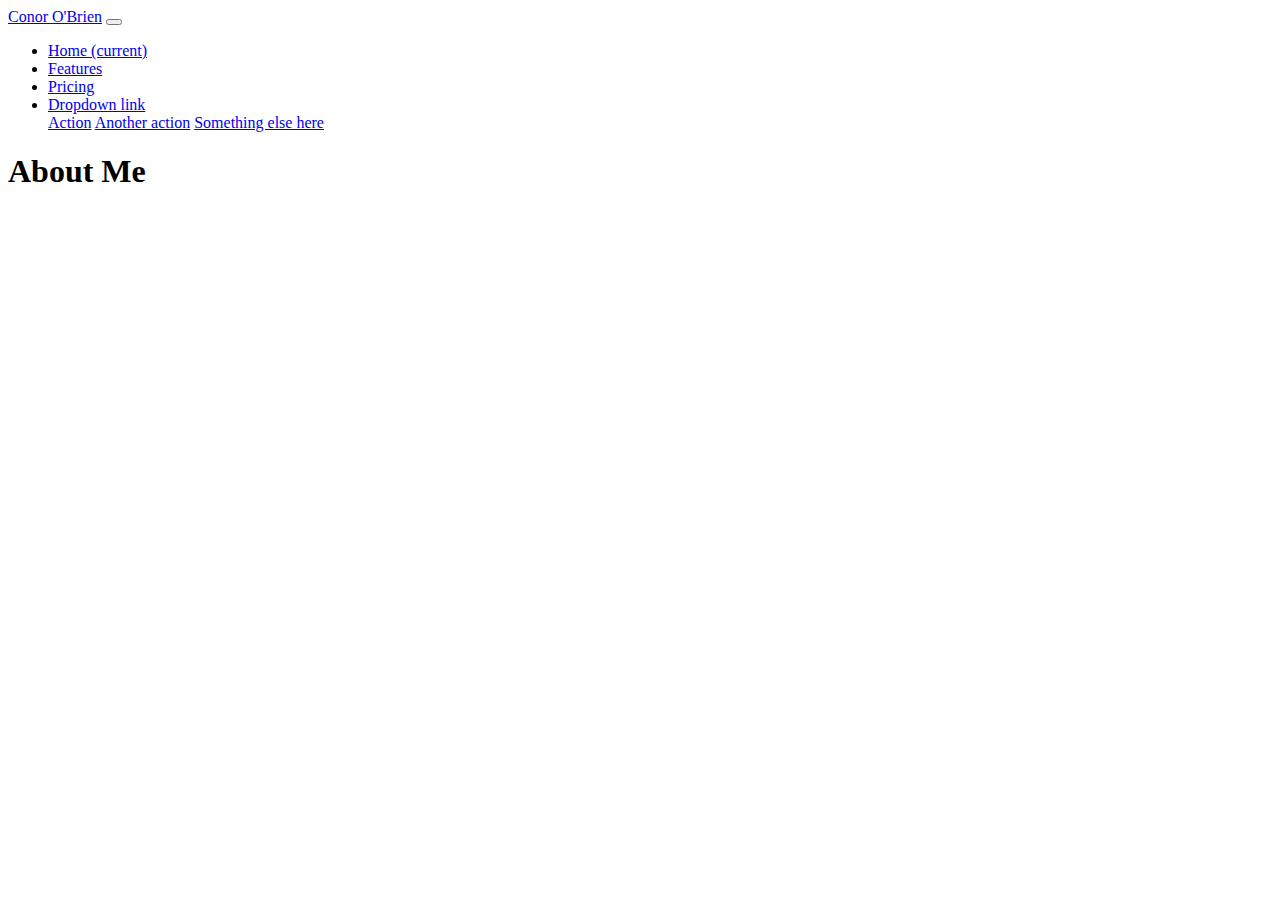
==== index.html @ cac95bec "nav bar updates" ====
<!DOCTYPE html>
<html lang="en">

<head>
    <meta charset="UTF-8">
    <meta name="viewport" content="width=device-width, initial-scale=1.0">
    <title>Conor O'Brien About Me</title>

    <link rel="stylesheet" href="https://cdn.jsdelivr.net/npm/bootstrap@4.5.3/dist/css/bootstrap.min.css"
        integrity="sha384-TX8t27EcRE3e/ihU7zmQxVncDAy5uIKz4rEkgIXeMed4M0jlfIDPvg6uqKI2xXr2" crossorigin="anonymous">

</head>

<body>
    <nav class="navbar navbar-expand-lg navbar-light bg-light">
        <a class="navbar-brand" href="#">Conor O'Brien</a>
        <button class="navbar-toggler" type="button" data-toggle="collapse" data-target="#navbarNavDropdown" aria-controls="navbarNavDropdown" aria-expanded="false" aria-label="Toggle navigation">
          <span class="navbar-toggler-icon"></span>
        </button>
        <div class="collapse navbar-collapse" id="navbarNavDropdown">
          <ul class="navbar-nav">
            <li class="nav-item active">
              <a class="nav-link" href="#">Home <span class="sr-only">(current)</span></a>
            </li>
            <li class="nav-item">
              <a class="nav-link" href="#">Features</a>
            </li>
            <li class="nav-item">
              <a class="nav-link" href="#">Pricing</a>
            </li>
            <li class="nav-item dropdown">
              <a class="nav-link dropdown-toggle" href="#" id="navbarDropdownMenuLink" role="button" data-toggle="dropdown" aria-haspopup="true" aria-expanded="false">
                Dropdown link
              </a>
              <div class="dropdown-menu" aria-labelledby="navbarDropdownMenuLink">
                <a class="dropdown-item" href="#">Action</a>
                <a class="dropdown-item" href="#">Another action</a>
                <a class="dropdown-item" href="#">Something else here</a>
              </div>
            </li>
          </ul>
        </div>
      </nav>

      <section class="container">
        <section class="row">
            <h1>About Me</h1>
        </section>

      </section>
</body>

</html>
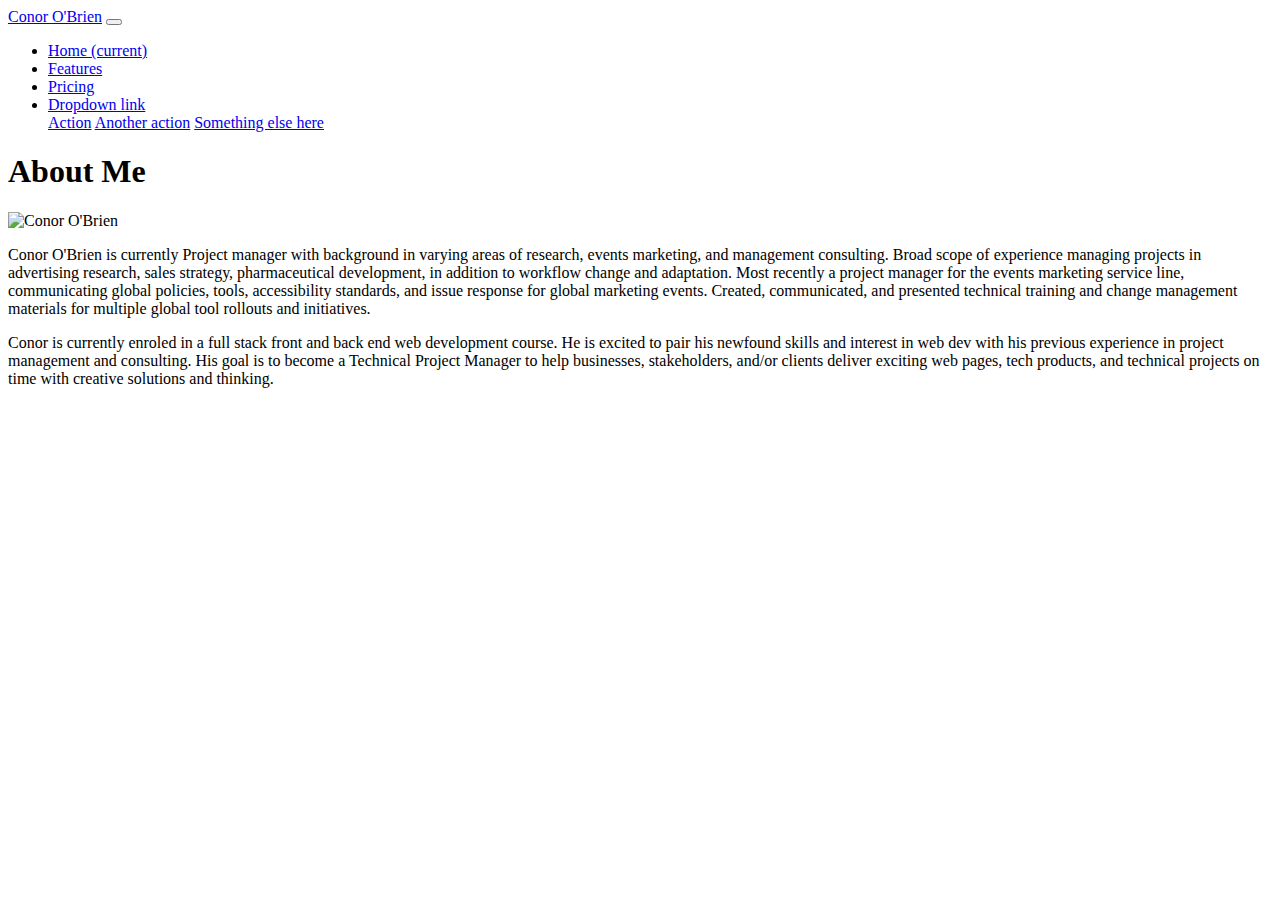
==== commit cbb07620: "updates to About Me page" ====
--- a/index.html
+++ b/index.html
@@ -2,52 +2,93 @@
 <html lang="en">
 
 <head>
-    <meta charset="UTF-8">
-    <meta name="viewport" content="width=device-width, initial-scale=1.0">
-    <title>Conor O'Brien About Me</title>
+  <meta charset="UTF-8">
+  <meta name="viewport" content="width=device-width, initial-scale=1.0">
+  <title>Conor O'Brien About Me</title>
 
-    <link rel="stylesheet" href="https://cdn.jsdelivr.net/npm/bootstrap@4.5.3/dist/css/bootstrap.min.css"
-        integrity="sha384-TX8t27EcRE3e/ihU7zmQxVncDAy5uIKz4rEkgIXeMed4M0jlfIDPvg6uqKI2xXr2" crossorigin="anonymous">
+  <link rel="stylesheet" href="https://cdn.jsdelivr.net/npm/bootstrap@4.5.3/dist/css/bootstrap.min.css"
+    integrity="sha384-TX8t27EcRE3e/ihU7zmQxVncDAy5uIKz4rEkgIXeMed4M0jlfIDPvg6uqKI2xXr2" crossorigin="anonymous">
 
+  <link rel="stylesheet" href="Assets/style.css">
 </head>
 
-<body>
-    <nav class="navbar navbar-expand-lg navbar-light bg-light">
-        <a class="navbar-brand" href="#">Conor O'Brien</a>
-        <button class="navbar-toggler" type="button" data-toggle="collapse" data-target="#navbarNavDropdown" aria-controls="navbarNavDropdown" aria-expanded="false" aria-label="Toggle navigation">
-          <span class="navbar-toggler-icon"></span>
-        </button>
-        <div class="collapse navbar-collapse" id="navbarNavDropdown">
-          <ul class="navbar-nav">
-            <li class="nav-item active">
-              <a class="nav-link" href="#">Home <span class="sr-only">(current)</span></a>
-            </li>
-            <li class="nav-item">
-              <a class="nav-link" href="#">Features</a>
-            </li>
-            <li class="nav-item">
-              <a class="nav-link" href="#">Pricing</a>
-            </li>
-            <li class="nav-item dropdown">
-              <a class="nav-link dropdown-toggle" href="#" id="navbarDropdownMenuLink" role="button" data-toggle="dropdown" aria-haspopup="true" aria-expanded="false">
-                Dropdown link
-              </a>
-              <div class="dropdown-menu" aria-labelledby="navbarDropdownMenuLink">
-                <a class="dropdown-item" href="#">Action</a>
-                <a class="dropdown-item" href="#">Another action</a>
-                <a class="dropdown-item" href="#">Something else here</a>
-              </div>
-            </li>
-          </ul>
-        </div>
-      </nav>
+<body class="hero-image">
+  <nav class="navbar navbar-expand navbar-light bg-light">
+    <a class="navbar-brand" href="#">Conor O'Brien</a>
+    <button class="navbar-toggler" type="button" data-toggle="collapse" data-target="#navbarNavDropdown"
+      aria-controls="navbarNavDropdown" aria-expanded="false" aria-label="Toggle navigation">
+      <span class="navbar-toggler-icon"></span>
+    </button>
+    <div class="collapse navbar-collapse" id="navbarNavDropdown">
+      <ul class="navbar-nav">
+        <li class="nav-item active">
+          <a class="nav-link" href="#">Home <span class="sr-only">(current)</span></a>
+        </li>
+        <li class="nav-item">
+          <a class="nav-link" href="#">Features</a>
+        </li>
+        <li class="nav-item">
+          <a class="nav-link" href="#">Pricing</a>
+        </li>
+        <li class="nav-item dropdown">
+          <a class="nav-link dropdown-toggle" href="#" id="navbarDropdownMenuLink" role="button" data-toggle="dropdown"
+            aria-haspopup="true" aria-expanded="false">
+            Dropdown link
+          </a>
+          <div class="dropdown-menu" aria-labelledby="navbarDropdownMenuLink">
+            <a class="dropdown-item" href="#">Action</a>
+            <a class="dropdown-item" href="#">Another action</a>
+            <a class="dropdown-item" href="#">Something else here</a>
+          </div>
+        </li>
+      </ul>
+    </div>
+  </nav>
 
-      <section class="container">
-        <section class="row">
+  <section class="container">
+    <section class="row">
+      <section class="col-md-9">
+        <div class="card">
+          <div class="card-header">
             <h1>About Me</h1>
-        </section>
+          </div>
+          <div class="row">
+            <div class="col-md-3">
+              <img
+              src="https://media-exp1.licdn.com/dms/image/C5603AQFYtVsKM9ebEw/profile-displayphoto-shrink_200_200/0/1609186528241?e=1614816000&v=beta&t=gR-vgc4oEUPvC6CZmgFpsgXNCYA42wBlwnva-Y1qHIY"
+              alt="Conor O'Brien">
+            </div>
+            <div class="col-md-9">
+              <p>Conor O'Brien is currently Project manager with background in varying areas of research, events marketing,
+                and management consulting. Broad scope of experience managing projects in advertising research, sales
+                strategy, pharmaceutical development, in addition to workflow change and adaptation. Most recently a project
+                manager for the events marketing service line, communicating global policies, tools, accessibility standards,
+                and issue response for global marketing events. Created, communicated, and presented technical training and
+                change management materials for multiple global tool rollouts and initiatives.
+              </p>
+            </div>
+          </div>
+          <div class="row">
+            <div class="col-md-12">
+              <p>Conor is currently enroled in a full stack front and back end web development course. He is excited to pair
+              his newfound skills and interest in web dev with his previous experience in project management and
+              consulting. His goal is to become a Technical Project Manager to help businesses, stakeholders, and/or clients
+              deliver exciting web pages, tech products, and technical projects on time with creative solutions and
+              thinking. 
+            </div>
+          </div>
+      </section>
+      
+          
+    
+    </section>
+  </section>
+   
+      
 
-      </section>
+  </section>
 </body>
 
-</html>+</html>
+
+<!-- //Attribution<a href="https://commons.wikimedia.org/wiki/File:Green_mountains_icon.png">iconsdb.com</a>, CC0, via Wikimedia Commons -->--- a/Assets/style.css
+++ b/Assets/style.css
@@ -0,0 +1,11 @@
+.hero-image {
+    background-image: url("https://upload.wikimedia.org/wikipedia/commons/d/d6/Green_mountains_icon.png"); /* The image used */
+    background-color: white; /* Used if the image is unavailable */
+    height: 500px; /* You must set a specified height */
+    background-position: center; /* Center the image */
+    background-repeat: no-repeat; /* Do not repeat the image */
+    background-size: cover; /* Resize the background image to cover the entire container */
+  }
+
+
+  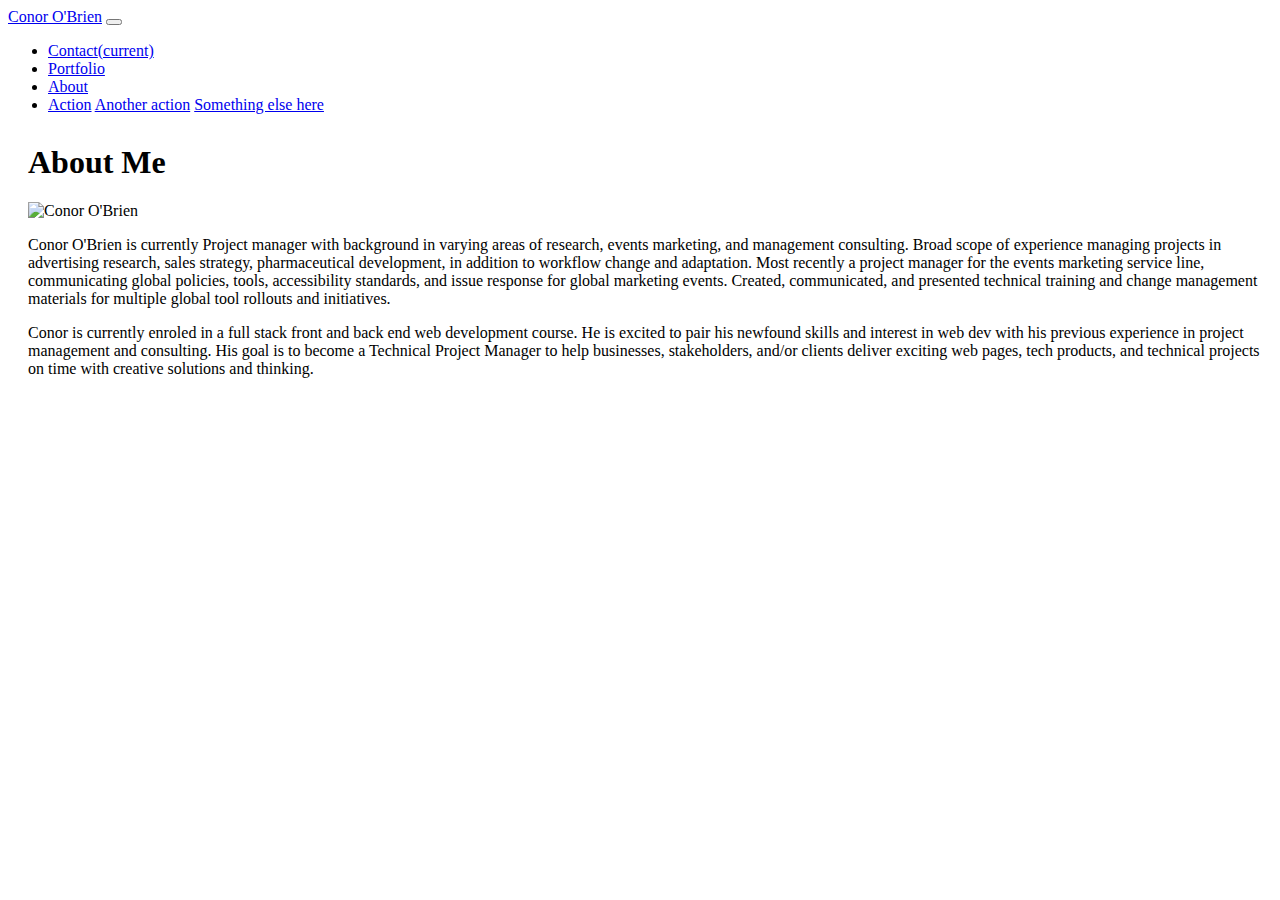
==== commit aeb0f601: "bug fixes" ====
--- a/index.html
+++ b/index.html
@@ -22,18 +22,17 @@
     <div class="collapse navbar-collapse" id="navbarNavDropdown">
       <ul class="navbar-nav">
         <li class="nav-item active">
-          <a class="nav-link" href="#">Home <span class="sr-only">(current)</span></a>
+          <a class="nav-link" href="#">Contact<span class="sr-only">(current)</span></a>
         </li>
         <li class="nav-item">
-          <a class="nav-link" href="#">Features</a>
+          <a class="nav-link" href="#">Portfolio</a>
         </li>
         <li class="nav-item">
-          <a class="nav-link" href="#">Pricing</a>
+          <a class="nav-link" href="#">About</a>
         </li>
         <li class="nav-item dropdown">
           <a class="nav-link dropdown-toggle" href="#" id="navbarDropdownMenuLink" role="button" data-toggle="dropdown"
             aria-haspopup="true" aria-expanded="false">
-            Dropdown link
           </a>
           <div class="dropdown-menu" aria-labelledby="navbarDropdownMenuLink">
             <a class="dropdown-item" href="#">Action</a>
@@ -48,17 +47,17 @@
   <section class="container">
     <section class="row">
       <section class="col-md-9">
-        <div class="card">
-          <div class="card-header">
-            <h1>About Me</h1>
-          </div>
-          <div class="row">
-            <div class="col-md-3">
+        <section class="card">
+          <section class="card-header">
+            <h1 class="text-success">About Me</h1>
+          </section>
+          <section class="row">
+            <section class="col-md-3">
               <img
               src="https://media-exp1.licdn.com/dms/image/C5603AQFYtVsKM9ebEw/profile-displayphoto-shrink_200_200/0/1609186528241?e=1614816000&v=beta&t=gR-vgc4oEUPvC6CZmgFpsgXNCYA42wBlwnva-Y1qHIY"
               alt="Conor O'Brien">
-            </div>
-            <div class="col-md-9">
+            </section>
+            <section class="col-md-9">
               <p>Conor O'Brien is currently Project manager with background in varying areas of research, events marketing,
                 and management consulting. Broad scope of experience managing projects in advertising research, sales
                 strategy, pharmaceutical development, in addition to workflow change and adaptation. Most recently a project
@@ -66,17 +65,17 @@
                 and issue response for global marketing events. Created, communicated, and presented technical training and
                 change management materials for multiple global tool rollouts and initiatives.
               </p>
-            </div>
-          </div>
-          <div class="row">
-            <div class="col-md-12">
+            </section>
+          </section>
+          <section class="row">
+            <section class="col-md-12">
               <p>Conor is currently enroled in a full stack front and back end web development course. He is excited to pair
               his newfound skills and interest in web dev with his previous experience in project management and
               consulting. His goal is to become a Technical Project Manager to help businesses, stakeholders, and/or clients
               deliver exciting web pages, tech products, and technical projects on time with creative solutions and
               thinking. 
-            </div>
-          </div>
+              </section>
+            </section>
       </section>
       
           
--- a/Assets/style.css
+++ b/Assets/style.css
@@ -3,9 +3,12 @@
     background-color: white; /* Used if the image is unavailable */
     height: 500px; /* You must set a specified height */
     background-position: center; /* Center the image */
-    background-repeat: no-repeat; /* Do not repeat the image */
+    background-repeat: repeat-x; /* Do not repeat the image */
     background-size: cover; /* Resize the background image to cover the entire container */
   }
 
-
+.container {
+  margin-top: 30px;
+  margin-left: 20px;
+}
   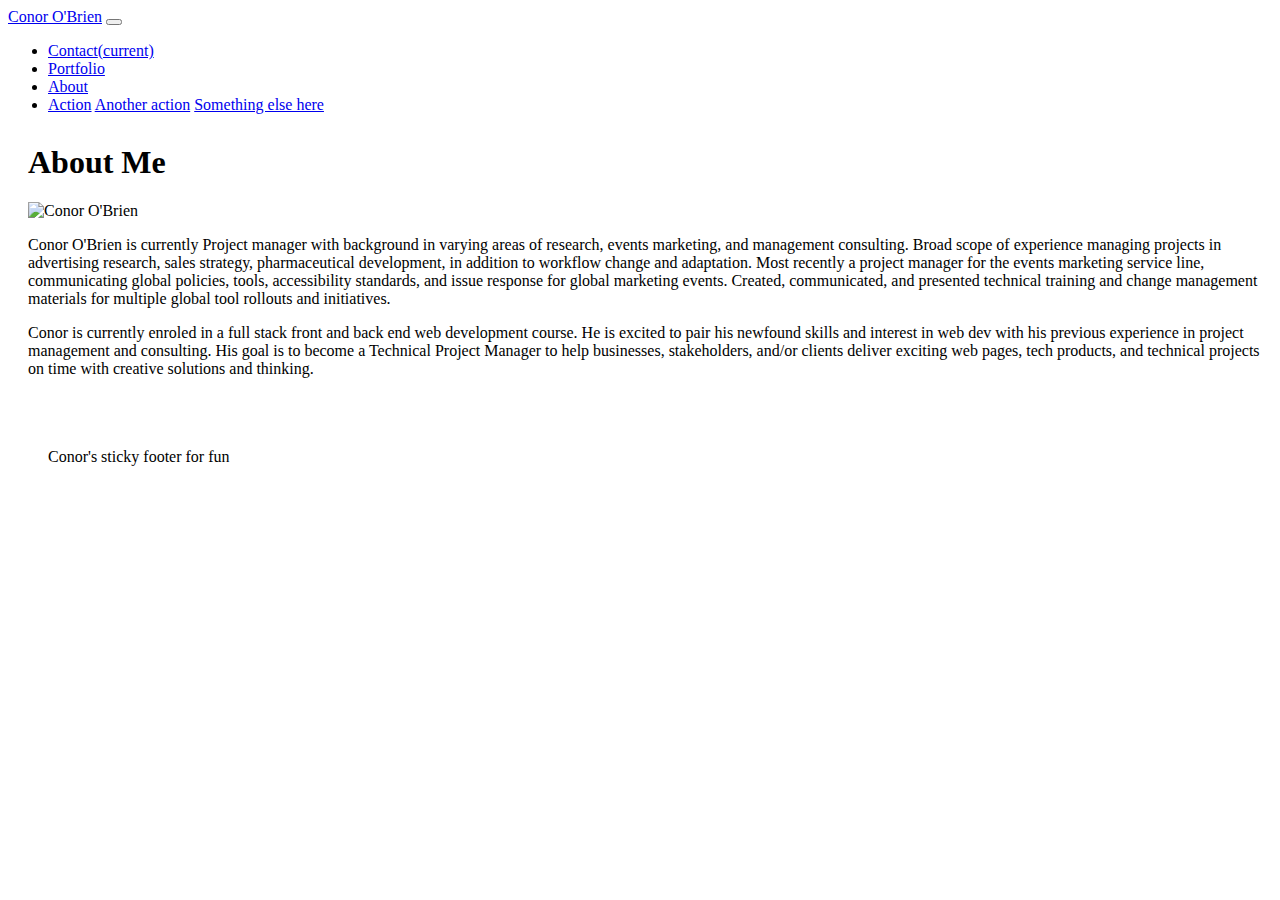
==== commit f7e104ba: "footber added" ====
--- a/index.html
+++ b/index.html
@@ -82,10 +82,16 @@
     
     </section>
   </section>
-   
-      
+  <br>
+  <br>
+  <br>
+  <footer class="footer mt-auto py-3">
+    <acticle class="container">
+      <span class="text-muted">Conor's sticky footer for fun</span>
+    </acticle>
+    
+  </footer>
 
-  </section>
 </body>
 
 </html>
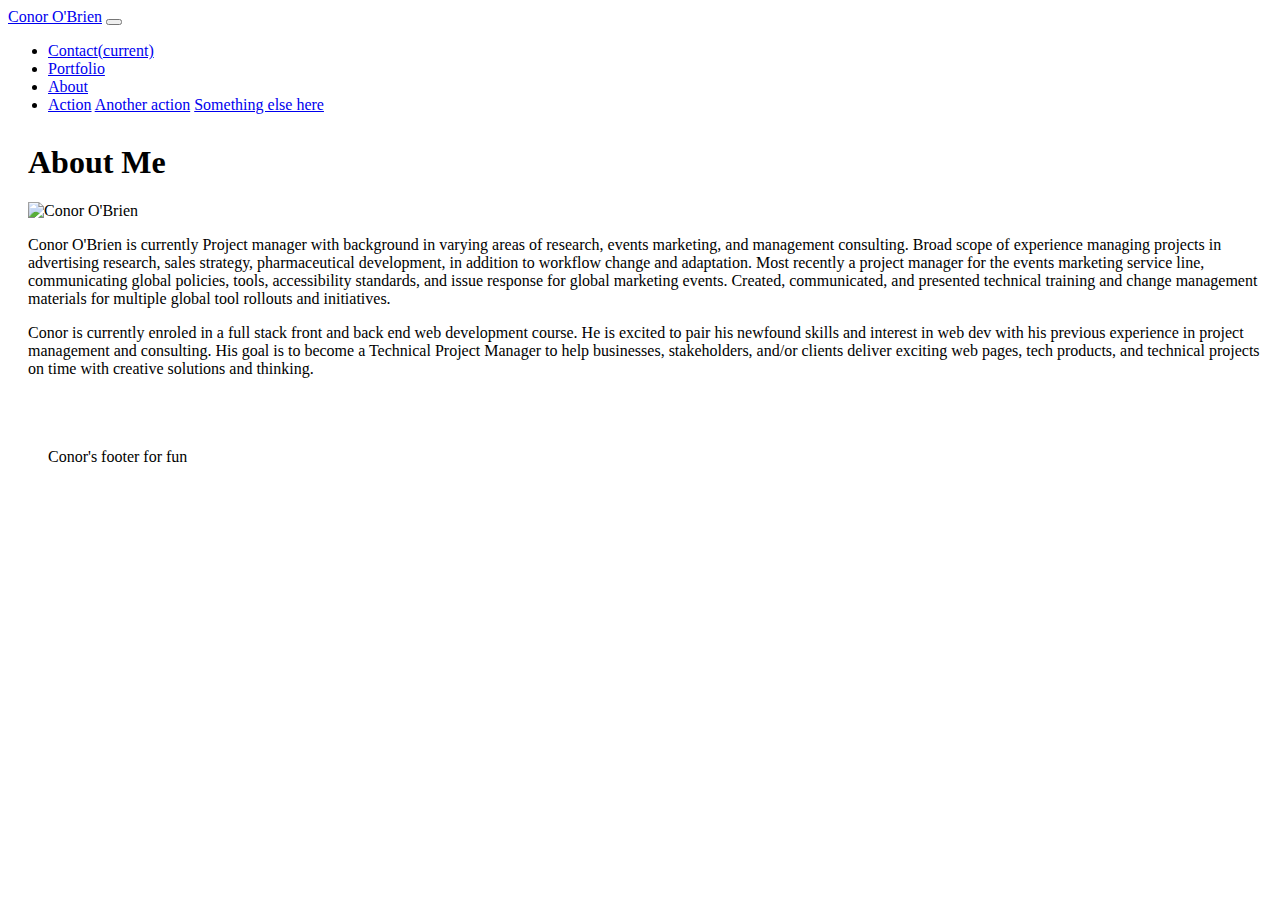
==== commit b017015f: "updationg contact and bug fixes in index and portfolio" ====
--- a/index.html
+++ b/index.html
@@ -87,7 +87,7 @@
   <br>
   <footer class="footer mt-auto py-3">
     <acticle class="container">
-      <span class="text-muted">Conor's sticky footer for fun</span>
+      <span class="text-muted">Conor's footer for fun</span>
     </acticle>
     
   </footer>
--- a/Assets/style.css
+++ b/Assets/style.css
@@ -11,4 +11,8 @@
   margin-top: 30px;
   margin-left: 20px;
 }
+
+.images {
+  height: 200px;
+}
   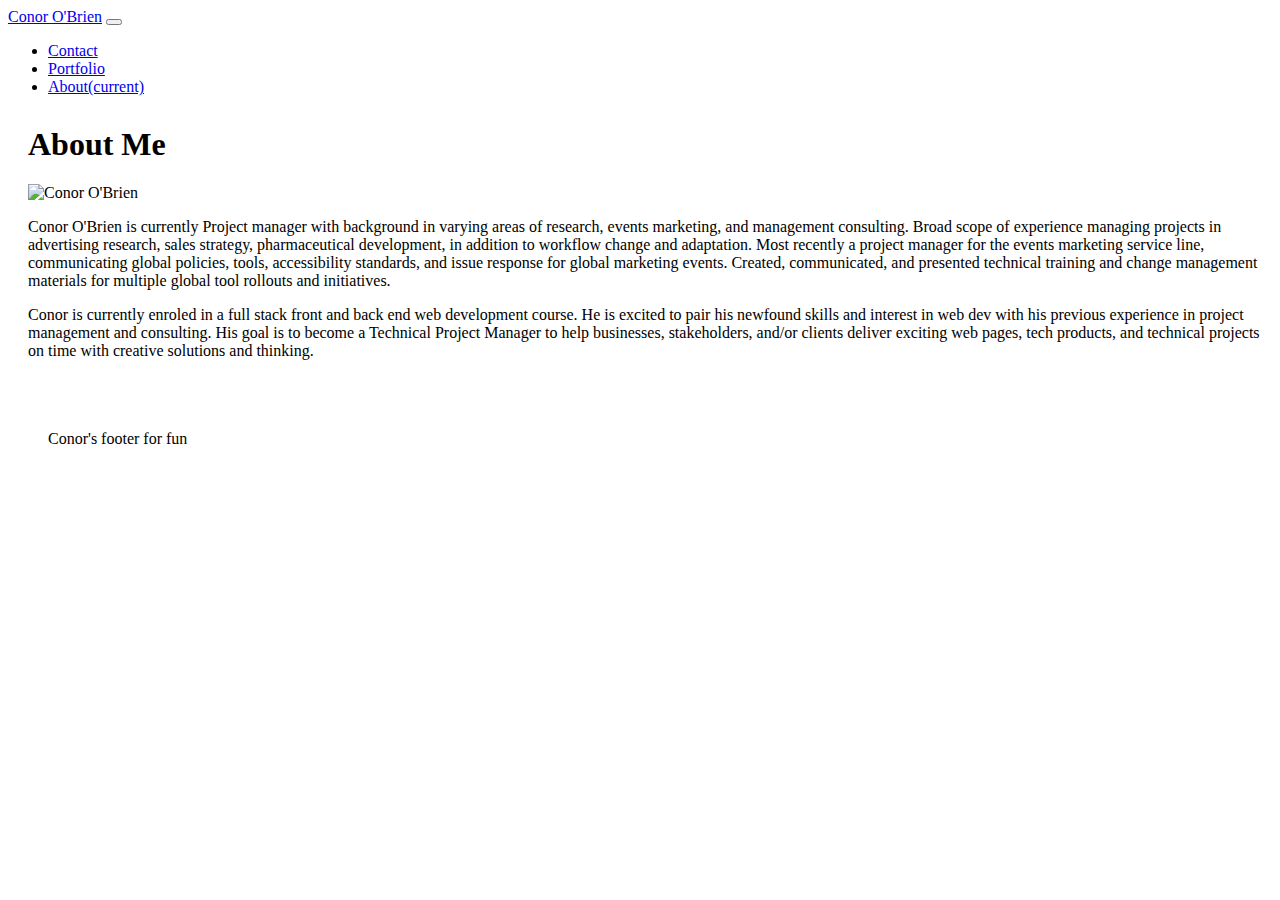
==== commit 028d8ffa: "updates to all htmls" ====
--- a/index.html
+++ b/index.html
@@ -17,29 +17,19 @@
     <a class="navbar-brand" href="#">Conor O'Brien</a>
     <button class="navbar-toggler" type="button" data-toggle="collapse" data-target="#navbarNavDropdown"
       aria-controls="navbarNavDropdown" aria-expanded="false" aria-label="Toggle navigation">
-      <span class="navbar-toggler-icon"></span>
     </button>
     <div class="collapse navbar-collapse" id="navbarNavDropdown">
       <ul class="navbar-nav">
         <li class="nav-item active">
-          <a class="nav-link" href="#">Contact<span class="sr-only">(current)</span></a>
+          <a class="nav-link" href="contact.html">Contact</a>
         </li>
         <li class="nav-item">
-          <a class="nav-link" href="#">Portfolio</a>
+          <a class="nav-link" href="portfolio.html">Portfolio</a>
         </li>
         <li class="nav-item">
-          <a class="nav-link" href="#">About</a>
+          <a class="nav-link" href="index.html">About<span class="sr-only">(current)</span></a>
         </li>
-        <li class="nav-item dropdown">
-          <a class="nav-link dropdown-toggle" href="#" id="navbarDropdownMenuLink" role="button" data-toggle="dropdown"
-            aria-haspopup="true" aria-expanded="false">
-          </a>
-          <div class="dropdown-menu" aria-labelledby="navbarDropdownMenuLink">
-            <a class="dropdown-item" href="#">Action</a>
-            <a class="dropdown-item" href="#">Another action</a>
-            <a class="dropdown-item" href="#">Something else here</a>
-          </div>
-        </li>
+       
       </ul>
     </div>
   </nav>
--- a/Assets/style.css
+++ b/Assets/style.css
@@ -13,6 +13,7 @@
 }
 
 .images {
-  height: 200px;
+  height: 350px;
+  width: 350px;
 }
   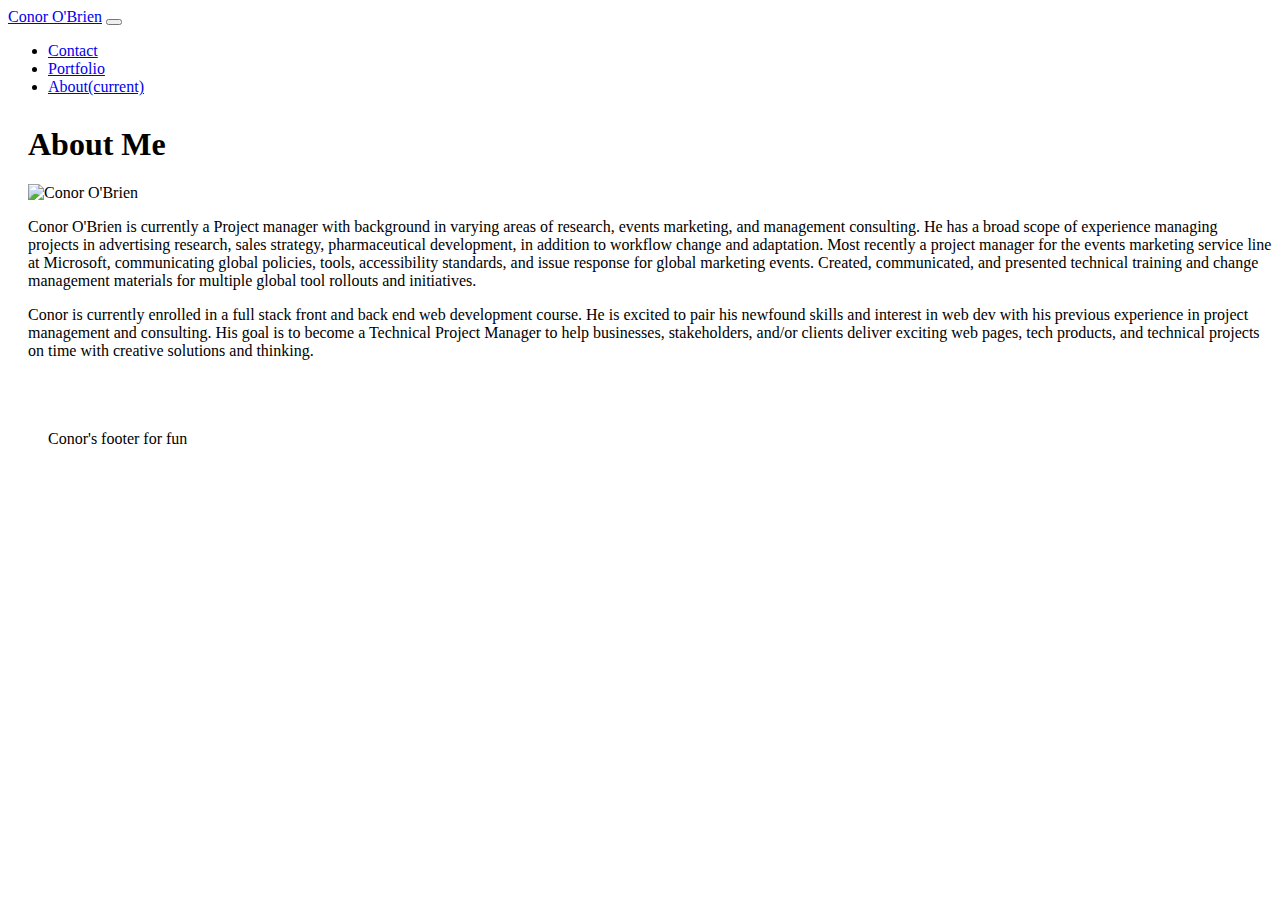
==== commit b14ef1c9: "correcting spelling errors in index and adding README" ====
--- a/index.html
+++ b/index.html
@@ -48,10 +48,10 @@
               alt="Conor O'Brien">
             </section>
             <section class="col-md-9">
-              <p>Conor O'Brien is currently Project manager with background in varying areas of research, events marketing,
-                and management consulting. Broad scope of experience managing projects in advertising research, sales
+              <p>Conor O'Brien is currently a Project manager with background in varying areas of research, events marketing,
+                and management consulting. He has a broad scope of experience managing projects in advertising research, sales
                 strategy, pharmaceutical development, in addition to workflow change and adaptation. Most recently a project
-                manager for the events marketing service line, communicating global policies, tools, accessibility standards,
+                manager for the events marketing service line at Microsoft, communicating global policies, tools, accessibility standards,
                 and issue response for global marketing events. Created, communicated, and presented technical training and
                 change management materials for multiple global tool rollouts and initiatives.
               </p>
@@ -59,7 +59,7 @@
           </section>
           <section class="row">
             <section class="col-md-12">
-              <p>Conor is currently enroled in a full stack front and back end web development course. He is excited to pair
+              <p>Conor is currently enrolled in a full stack front and back end web development course. He is excited to pair
               his newfound skills and interest in web dev with his previous experience in project management and
               consulting. His goal is to become a Technical Project Manager to help businesses, stakeholders, and/or clients
               deliver exciting web pages, tech products, and technical projects on time with creative solutions and
--- a/Assets/style.css
+++ b/Assets/style.css
@@ -16,4 +16,95 @@
   height: 350px;
   width: 350px;
 }
-  +
+
+@media (max-width: 576px) { 
+  .col-xs-9 {
+    width: fit-content;
+    }
+
+  .card {
+    width: fit-content;
+  }
+
+  .col-xs-6 {
+    width: fit-content;
+  }
+  
+  .col-xs-3 { 
+    width: fit-content;
+  }
+
+  .col-xs-12 {
+    width: fit-content;
+  }
+}
+
+@media (max-width: 768px) {
+  .col-sm-9 {
+    width: fit-content;
+  }
+
+  .card {
+    width: fit-content;
+  }
+
+  .col-sm-6 {
+    width: 350px;
+  }
+
+  .col-sm-12 {
+    width: fit-content;
+  }
+
+  .col-sm-3 {
+    width: fit-content;
+  }
+}
+
+@media (max-width: 992px) { 
+  .col-lg-9 {
+    width:fit-content;
+  }
+  
+  .card {
+    width: fit-content;
+  }
+
+  .col-lg-6{
+    width: fit-content;
+  }
+
+  .col-lg-9 {
+    width: fit-content;
+  }
+
+  .col-lg-12 {
+    width: fit-content;
+  }
+
+  .form-group {
+    width: 700px;
+  }
+}
+
+ @media (max-width: 1200px) {
+   
+   .col-lg-9 {
+    width: fit-content;
+  }
+
+  .card {
+    width: 800px;
+  }
+
+  .col-lg-6{
+    width: fit-content;
+  }
+
+  .images {
+    height: 350px;
+    width: 350px;
+  }
+ }
+
